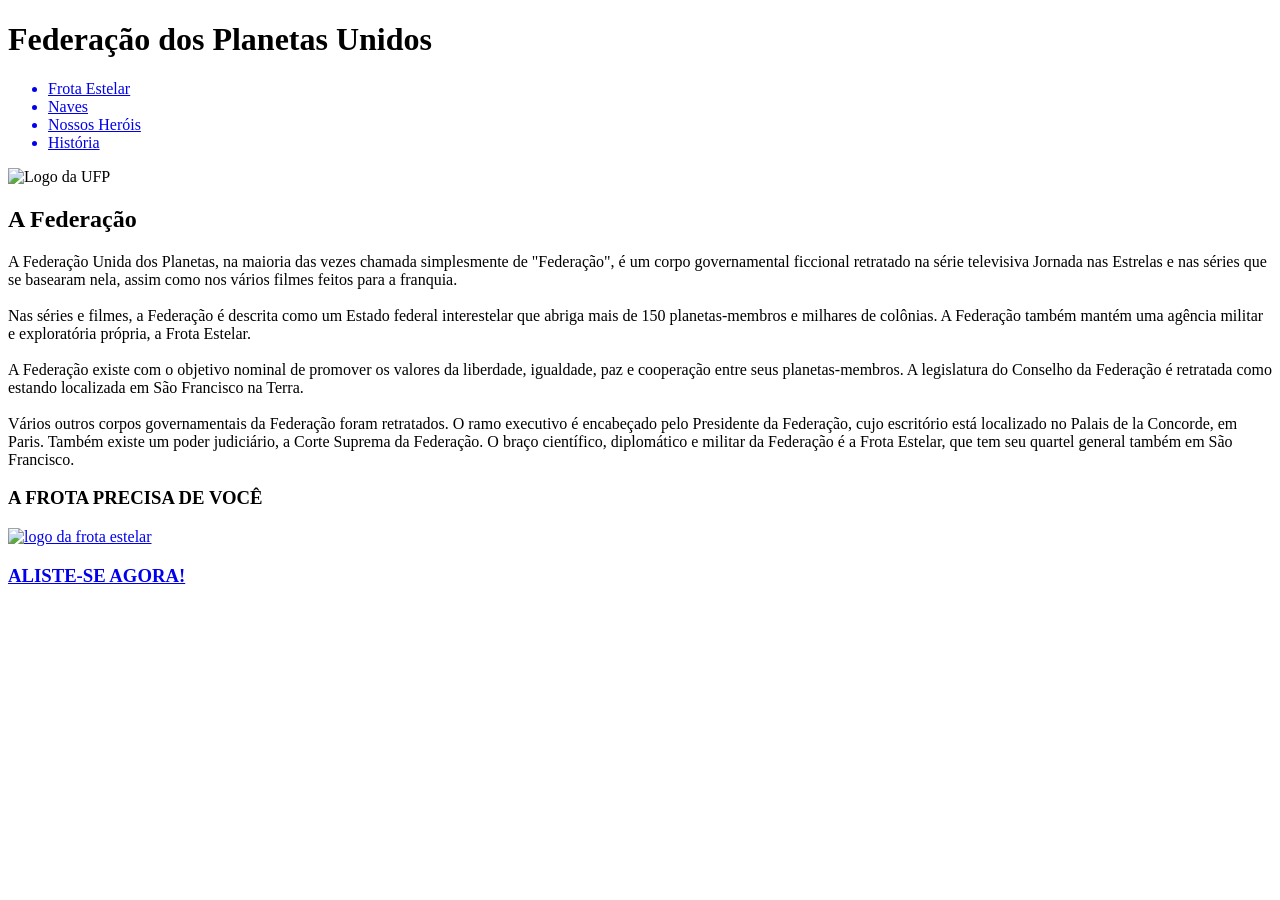
==== Aula 20/index.html @ 7b803c20 "Add files via upload" ====
<!DOCTYPE html>
<html lang="en">
<head>
    <meta charset="UTF-8">
    <meta http-equiv="X-UA-Compatible" content="IE=edge">
    <meta name="viewport" content="width=device-width, initial-scale=1.0">
    <link rel="stylesheet" href="./css/ufp.css">
    <title>Federação dos Planetas Unidos</title>

</head>

<body>
<header>
    <h1>Federação dos Planetas Unidos</h1>
</header>
<main>

    <aside>
    <nav>
    <ul>
        <a href="./underConstruction.html" target="_blank"><li>Frota Estelar</li></a>
        <a href="./underConstruction.html" target="_blank"><li>Naves</li></a>
        <a href="./underConstruction.html" target="_blank"><li>Nossos Heróis</li></a>
        <a href="./underConstruction.html" target="_blank"><li>História</li></a>
    </ul>
    </nav>
    </aside>

    <section>

        <img src="https://s3files.core77.com/blog/images/274607_81_37205_Fyqf9M6al.png" alt="Logo da UFP">
        <h2>A Federação</h2>
        <p>
            A Federação Unida dos Planetas, na maioria das vezes chamada simplesmente de "Federação",
            é um corpo governamental ficcional retratado na série televisiva Jornada nas Estrelas e nas séries
            que se basearam nela, assim como nos vários filmes feitos para a franquia. <br><br>Nas séries e filmes, a Federação
            é descrita como um Estado federal interestelar que abriga mais de 150 planetas-membros e milhares de colônias.
            A Federação também mantém uma agência militar e exploratória própria, a Frota Estelar.<br><br>
            A Federação existe com o objetivo nominal de promover os valores da liberdade, igualdade, paz e cooperação entre seus planetas-membros. A legislatura do Conselho da Federação é retratada como estando localizada em São Francisco na Terra.<br> <br>Vários outros corpos governamentais da Federação foram retratados. O ramo executivo é encabeçado pelo Presidente da Federação, cujo escritório está localizado no Palais de la Concorde, em Paris. Também existe um poder judiciário, a Corte Suprema da Federação. O braço científico, diplomático e militar da Federação é a Frota Estelar, que tem seu quartel general também em São Francisco.
        </p>
    </section>

    <footer id="rodape">
        <h3>A FROTA PRECISA DE VOCÊ</h3>
        <a href="./underConstruction.html" target="_blank">
        <img src="https://th.bing.com/th/id/OIP.mgX3pK0wRodaT5K4fB7U4gHaEK?pid=ImgDet&rs=1" alt="logo da frota estelar" class="imagem">
        <h3 class="subtitulo">ALISTE-SE AGORA!</h3>
        </a>
        </footer>
</main>
    
</body>
</html>
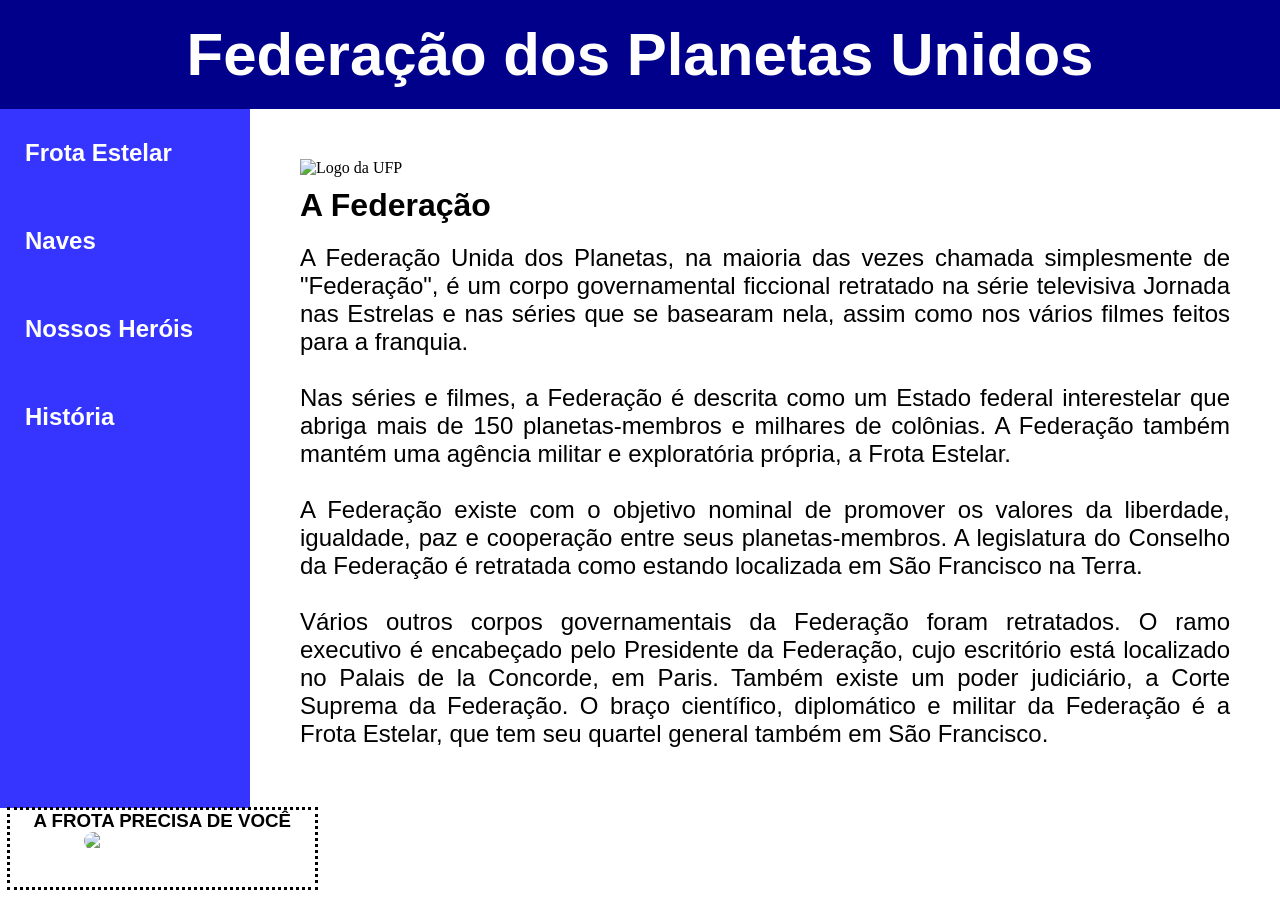
==== commit 4c9df801: "Update index.html" ====
--- a/Aula 20/index.html
+++ b/Aula 20/index.html
@@ -4,7 +4,7 @@
     <meta charset="UTF-8">
     <meta http-equiv="X-UA-Compatible" content="IE=edge">
     <meta name="viewport" content="width=device-width, initial-scale=1.0">
-    <link rel="stylesheet" href="./css/ufp.css">
+    <link rel="stylesheet" href="./css/Style.css">
     <title>Federação dos Planetas Unidos</title>
 
 </head>
@@ -50,4 +50,4 @@
 </main>
     
 </body>
-</html>+</html>
--- a/Aula 20/css/Style.css
+++ b/Aula 20/css/Style.css
@@ -0,0 +1,103 @@
+@import url('https://fonts.googleapis.com/css2?family=Montserrat:wght@500&display=swap');
+@import url('https://fonts.googleapis.com/css2?family=Gemunu+Libre:wght@800&display=swap');
+
+* {
+    margin: 0;
+    padding: 0;
+    box-sizing: border-box;
+}
+
+main {
+    display: grid;
+    grid-template-columns: 250px 1fr;
+}
+
+header {
+    text-align: center;
+    padding: 20px;
+    background-color: darkblue;
+    color: white;
+    font-family: 'Montserrat', sans-serif;
+    font-size: 30px;
+}
+
+aside {
+    background-color: rgb(53, 53, 255);
+    color: white;
+}
+
+aside ul {
+    display: flex;
+    flex-direction: column;
+}
+
+
+.imagem {
+    border-radius: 50px;
+    width: 200px;
+}
+
+#rodape {    
+    text-align: center;
+    position: fixed;
+    left: 7px;
+    bottom: 10px;
+    font-family: 'Gemunu Libre', sans-serif;
+    z-index: 100;
+    border-style: dotted;
+    
+}
+
+.subtitulo {
+    font-size: xx-large;
+    color: rgb(255, 255, 255);
+}
+
+aside li:hover {
+    background-color: cornflowerblue;    
+
+}
+
+section {
+    padding: 50px;
+    
+}
+
+p {
+    padding: 10px 0;
+    max-width: 100%;
+    font-family: 'Montserrat', sans-serif;
+    font-size: x-large;
+    text-align: justify;
+}
+
+h2 {
+    font-family: 'Gemunu Libre', sans-serif;
+    font-size: xx-large;
+    padding: 10px 0 ;
+        
+}
+
+a {
+    color: white;
+    text-decoration-line: none;    
+}
+
+#rodape:hover {
+    transform: scale(1.02);
+    filter: brightness(120%);    
+    transition: all .2s ease-in-out;
+}
+
+aside ul li {
+    list-style-type: none;
+    padding: 30px 0 30px 25px;
+    font-weight: bold;
+    transition: all .2s ease-in-out;
+    font-size: x-large;
+    font-family: 'Montserrat', sans-serif;
+}
+
+section img{
+    width: 100%;
+  }
